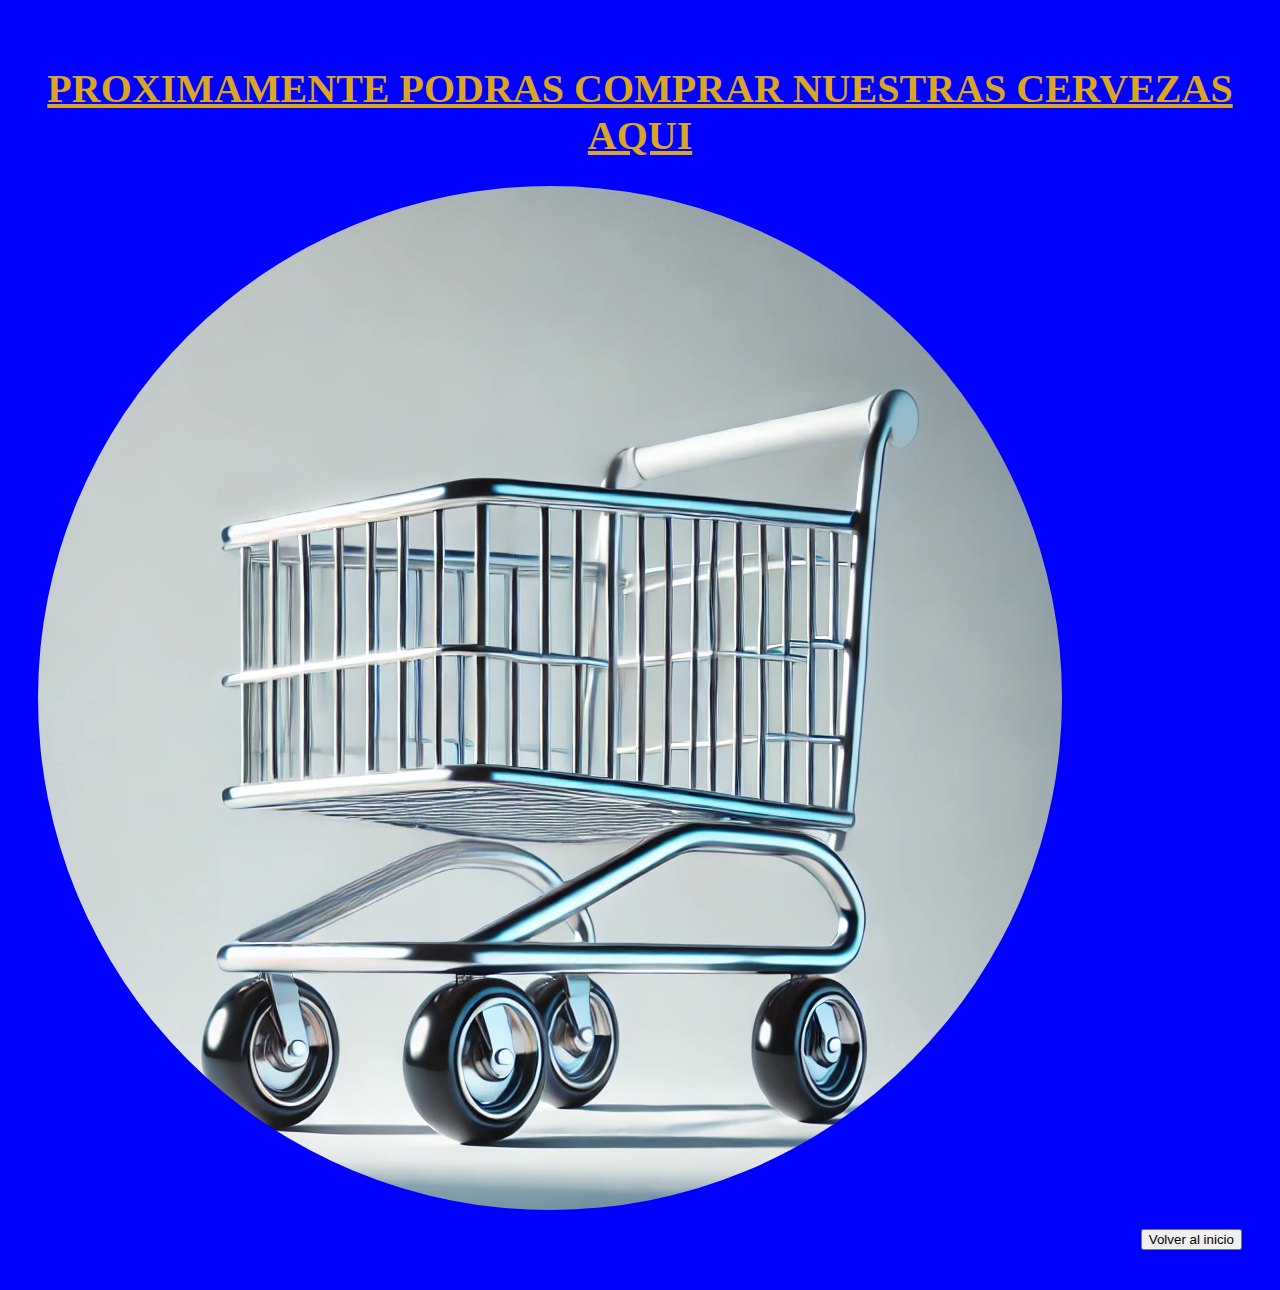
==== pages/carrito.html @ aa84c95f "Nuevas paginas carrito" ====
<!DOCTYPE html>
<html lang="en">
<head>
    <meta charset="UTF-8">
    <meta name="viewport" content="width=device-width, initial-scale=1.0">
  <link rel="stylesheet" href="../css/styles.css">
    <title>Carrito</title>
</head>
<body>
    <header>
        <h1>
            PROXIMAMENTE PODRAS COMPRAR NUESTRAS CERVEZAS AQUI
        </h1>
    </header>
    <main>
    <img class="logo" src="../img-cerveceria/carrito.jpg.webp" alt="un carrito de compras">
    </main>

    <footer>
        <a href="../index.html">
            <button>Volver al inicio</button>
        </a>
    </footer>
</body>
</html>
---- css/styles.css ----
body{
    background-color: brown;
    font-size: 50px;
    padding: 15px;
}


main{
    align-items: center;
}
.logo{
    align-content: center;
    height: fit-content;
    position: sticky;
    border-radius: 50%
    
}

.logo2{
    position: fixed;
    bottom: 50px;
    right: 10px;
}

h1{
    text-align:center;
    text-decoration: underline;
}

h2{
   border: 8px solid rgba(26, 65, 0, 0.76);
    text-align: center;
    padding: 30px;
    
}
    


header{
    
    color: goldenrod;
    font-style: initial;
    font-family: Cambria, Cochin, Georgia, Times, 'Times New Roman', serif;
    
}

ul{
list-style:none;
text-decoration:none;
}

li{
list-style:none;
text-decoration:none;
}

#mapa{
    border-radius: 10%
}

.cerveza-padre{
    display: grid;
    text-align: center;
    color: aqua;
    gap: 25px;
    text-decoration: none;
    color: goldenrod;
}

.tabla{
    text-decoration:wavy;
    color: goldenrod;
}
.cervezas{
color: blueviolet;
text-decoration: solid;
border: 8px solid rgba(169, 224, 15, 0.76);
  font-size: xx-large;
  list-style: none;
}

#registroForm{
display: grid;
color: darkgoldenrod;
text-decoration-line: underline;
text-align: justify;
flex-direction: column;
gap: 15px;
font-size: large;
font-style: oblique;
}

.formulario1{
    display: flex;
    flex-direction: column;
    gap: 15px;
}
footer{
    text-decoration: none;
    text-align: right;
   font-size: xx-large;
   text-decoration: none;
   color: palegoldenrod;
   
}

.box{
    background-color: red;
    height: 150px ;
    width: 150px;
    border: 8px solid palevioletred;
    margin: 30px;
    padding: 60px;
}

.boton{
    size-adjust: 50%;
}

.container{
    display: fl
    flex-wrap: wrap;
    justify-content:center;
}

.box p{
    text-align: center;
}

.form-container{
    display: flex;
    flex-direction: column;
    gap: 30px; ;
}

.formulario{
    display: flex;
    flex-direction: row;
    gap: 30px;
}

@media (min-width: 600px) {
    body {
        background-color: green;
        font-size: 18px;
        padding: 20px;
    }
}


    @media (min-width: 1024px) {
        body {
            background-color: blue;
            font-size: 20px;
            padding: 30px;
        }

    }
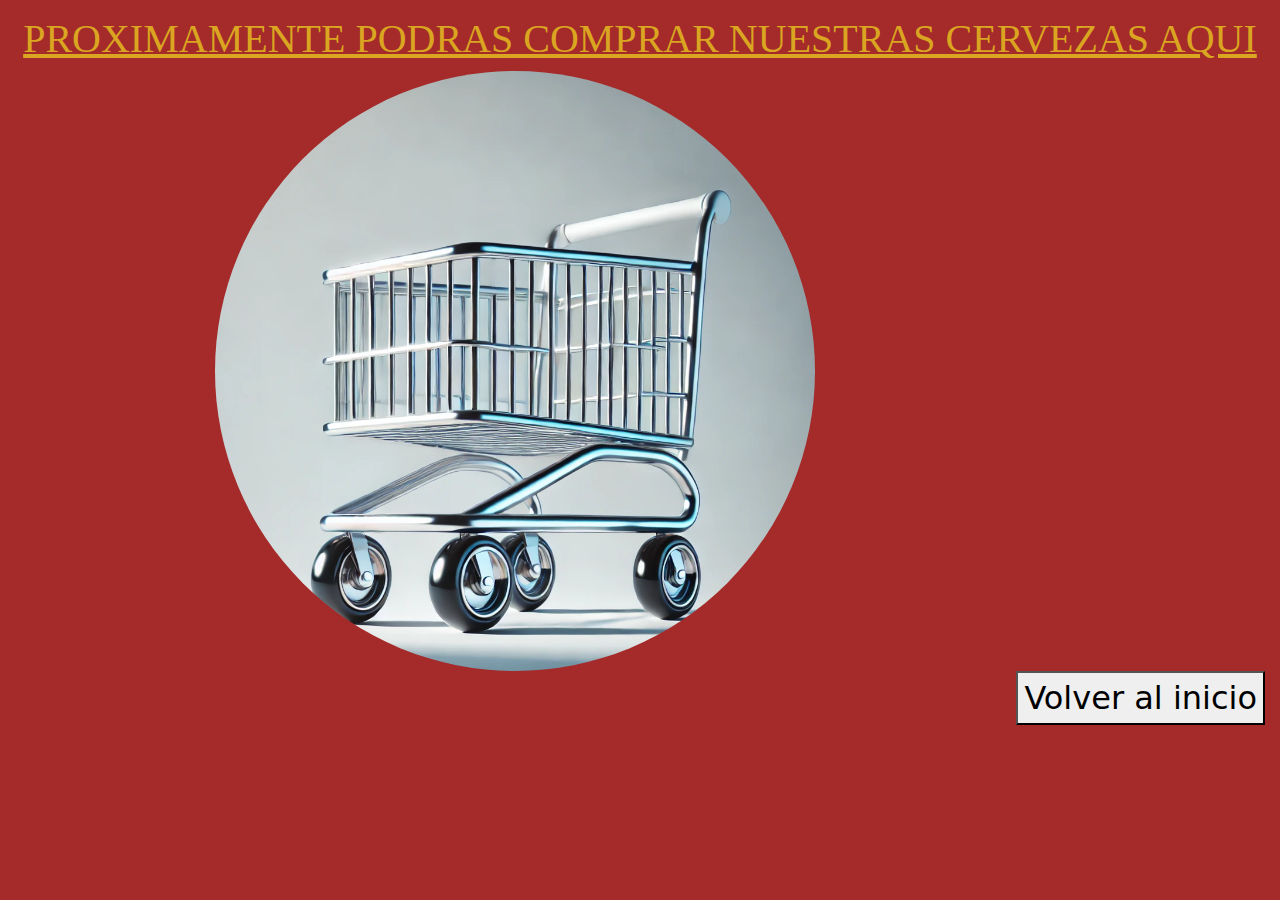
==== commit 7da8ca07: "arreglo menu hamburguesa" ====
--- a/pages/carrito.html
+++ b/pages/carrito.html
@@ -3,7 +3,8 @@
 <head>
     <meta charset="UTF-8">
     <meta name="viewport" content="width=device-width, initial-scale=1.0">
-  <link rel="stylesheet" href="../css/styles.css">
+    <link href="https://cdn.jsdelivr.net/npm/bootstrap@5.3.3/dist/css/bootstrap.min.css" rel="stylesheet" integrity="sha384-QWTKZyjpPEjISv5WaRU9OFeRpok6YctnYmDr5pNlyT2bRjXh0JMhjY6hW+ALEwIH" crossorigin="anonymous">
+    <link rel="stylesheet" href="../css/styles.css">
     <title>Carrito</title>
 </head>
 <body>
--- a/css/styles.css
+++ b/css/styles.css
@@ -1,9 +1,6 @@
 
-body{
-    background-color: brown;
-    font-size: 50px;
-    padding: 15px;
-}
+
+
 
 
 main{
@@ -32,10 +29,8 @@
    border: 8px solid rgba(26, 65, 0, 0.76);
     text-align: center;
     padding: 30px;
-    
-}
-    
-
+}
+    
 
 header{
     
@@ -56,7 +51,7 @@
 }
 
 #mapa{
-    border-radius: 10%
+    border-radius: 10%;
 }
 
 .cerveza-padre{
@@ -140,20 +135,83 @@
     gap: 30px;
 }
 
-@media (min-width: 600px) {
+@media (min-width: 300px) {
     body {
         background-color: green;
         font-size: 18px;
         padding: 20px;
     }
-}
-
-
-    @media (min-width: 1024px) {
+
+    .logo{
+        align-content: center;
+        border-radius: 50%;
+            width: 200px; /* Ancho específico */
+            height: auto; /* Mantiene la proporción */
+          
+}
+
+#mapa{
+    border-radius: 10%;
+    width: 80%;
+}
+
+.video{
+    width: 70%;
+    border: 4px solid gold;
+}
+}
+
+
+ @media (min-width: 600px) {
         body {
             background-color: blue;
             font-size: 20px;
             padding: 30px;
         }
-
+        .logo{
+            position: relative;
+            left: 200px;
+            border-radius: 50%;
+            width: 400px; /* Ancho específico */
+            height: auto;
+    }
+    
+    #mapa{
+        border-radius: 10%;
+        width: 80%;
+    }
+    
+    .video{
+        width: 70%;
+        border: 4px solid gold;
+    }
+
+    }
+
+
+
+
+    @media (min-width: 900px){
+        body{
+            background-color: brown;
+            font-size: 50px;
+            padding: 15px;
+        }
+        .logo{
+            position:relative ;
+            left: 200px;
+            border-radius: 50%;
+            width: 600px; /* Ancho específico */
+            height: auto;
+    }
+    
+    #mapa{
+        border-radius: 10%;
+        width: 80%;
+    }
+    
+    .video{
+        width: 70%;
+        border: 4px solid gold;
+    }
     }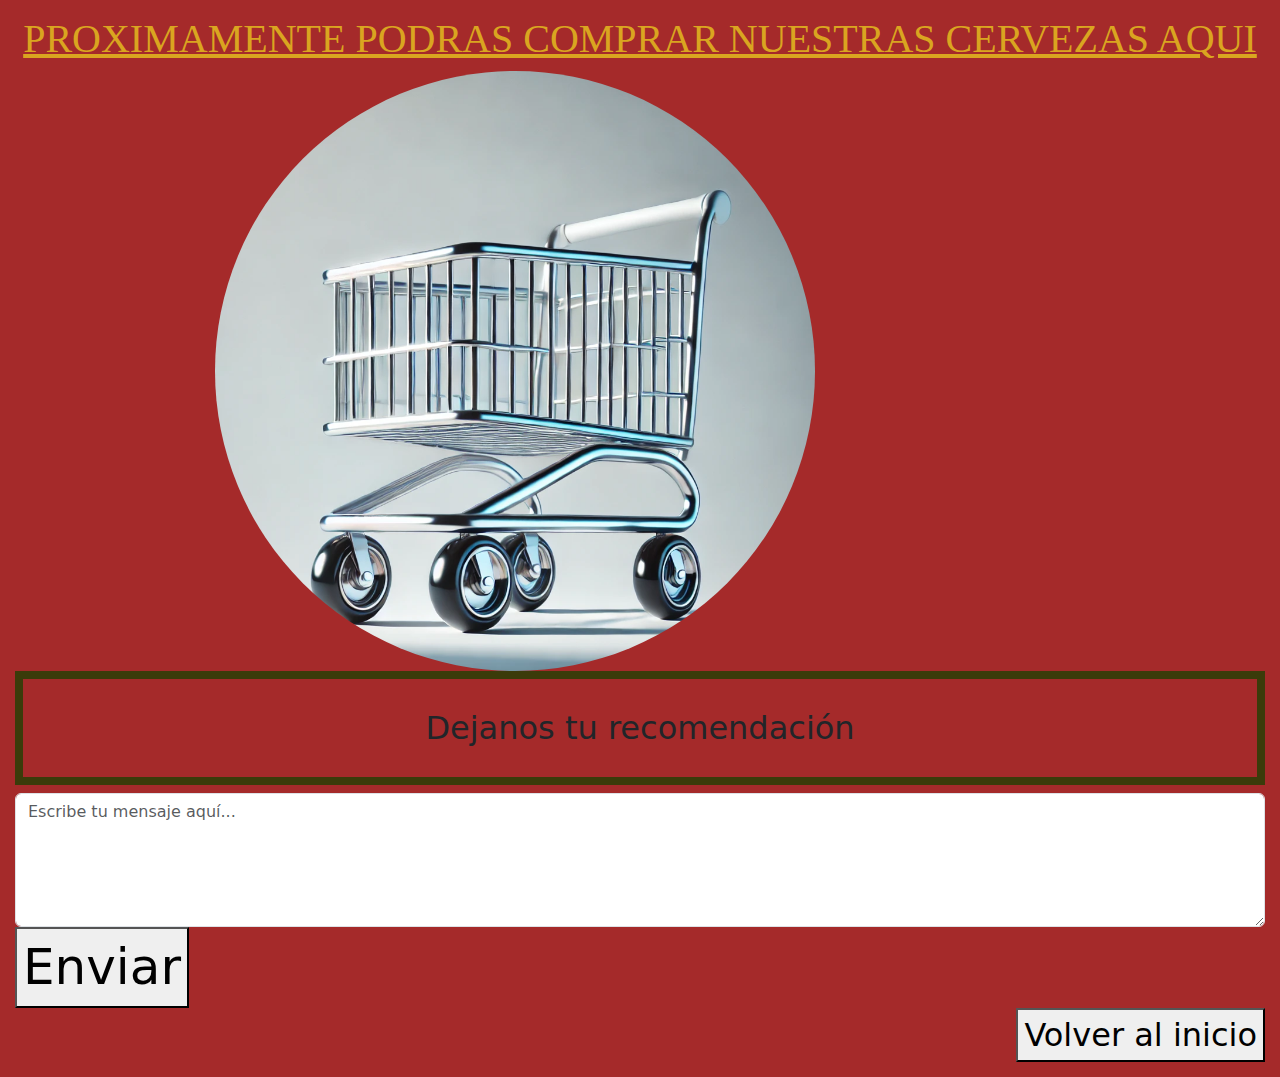
==== commit d180448b: "Menu extra" ====
--- a/pages/carrito.html
+++ b/pages/carrito.html
@@ -15,7 +15,15 @@
     </header>
     <main>
     <img class="logo" src="../img-cerveceria/carrito.jpg.webp" alt="un carrito de compras">
+    <h2>
+        Dejanos tu recomendación
+    </h2>
+
+    <textarea class="form-control" id="mensaje" rows="5" placeholder="Escribe tu mensaje aquí..."></textarea>
+    <button type="submit">Enviar</button>
     </main>
+
+   
 
     <footer>
         <a href="../index.html">
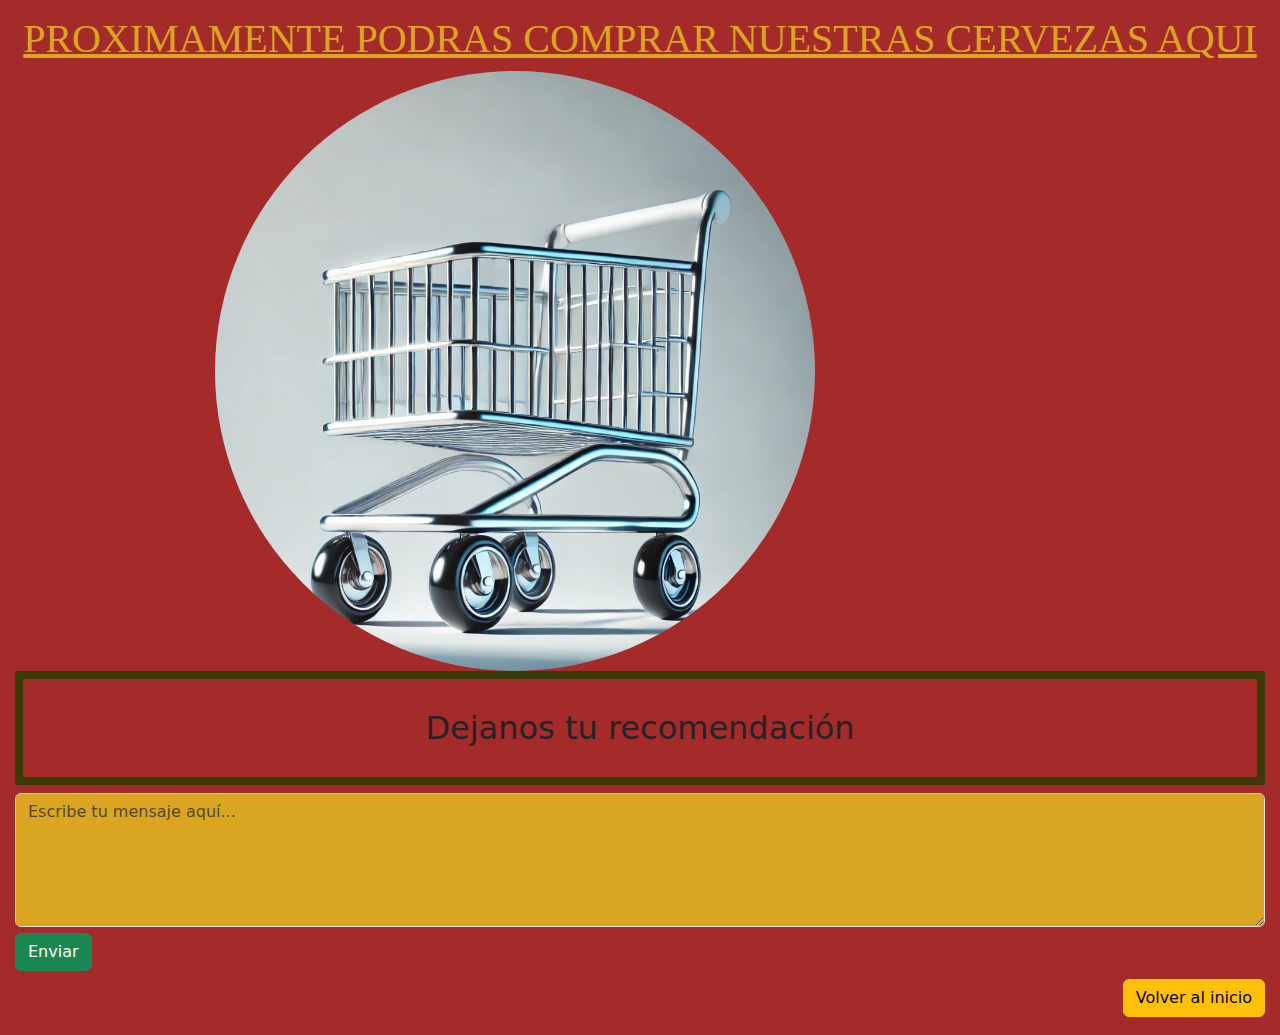
==== commit 549892be: "Cambios en botones con bt" ====
--- a/pages/carrito.html
+++ b/pages/carrito.html
@@ -20,15 +20,17 @@
     </h2>
 
     <textarea class="form-control" id="mensaje" rows="5" placeholder="Escribe tu mensaje aquí..."></textarea>
-    <button type="submit">Enviar</button>
+    <button type="submit" class="btn btn-success">Enviar</button>
     </main>
 
    
 
     <footer>
-        <a href="../index.html">
-            <button>Volver al inicio</button>
-        </a>
+        <div class="d-grid gap-2 d-md-block">
+            <a href="../index.html">
+            <button class="btn btn-warning" type="button">Volver al inicio</button>
+                 </a>
+          </div>
     </footer>
 </body>
 </html>--- a/css/styles.css
+++ b/css/styles.css
@@ -30,7 +30,17 @@
     text-align: center;
     padding: 30px;
 }
-    
+
+h3{
+    text-align: center;
+    font-family: cursive;
+    text-decoration-style: double;
+    text-decoration: underline;
+}
+    h4{
+        background-color: goldenrod;
+        color: brown;
+    }
 
 header{
     
@@ -73,6 +83,10 @@
 border: 8px solid rgba(169, 224, 15, 0.76);
   font-size: xx-large;
   list-style: none;
+}
+
+.form-control{
+    background-color: goldenrod;
 }
 
 #registroForm{
@@ -114,7 +128,7 @@
 }
 
 .container{
-    display: fl
+    display: flex
     flex-wrap: wrap;
     justify-content:center;
 }
@@ -194,7 +208,7 @@
     @media (min-width: 900px){
         body{
             background-color: brown;
-            font-size: 50px;
+            font-size: 30px;
             padding: 15px;
         }
         .logo{
